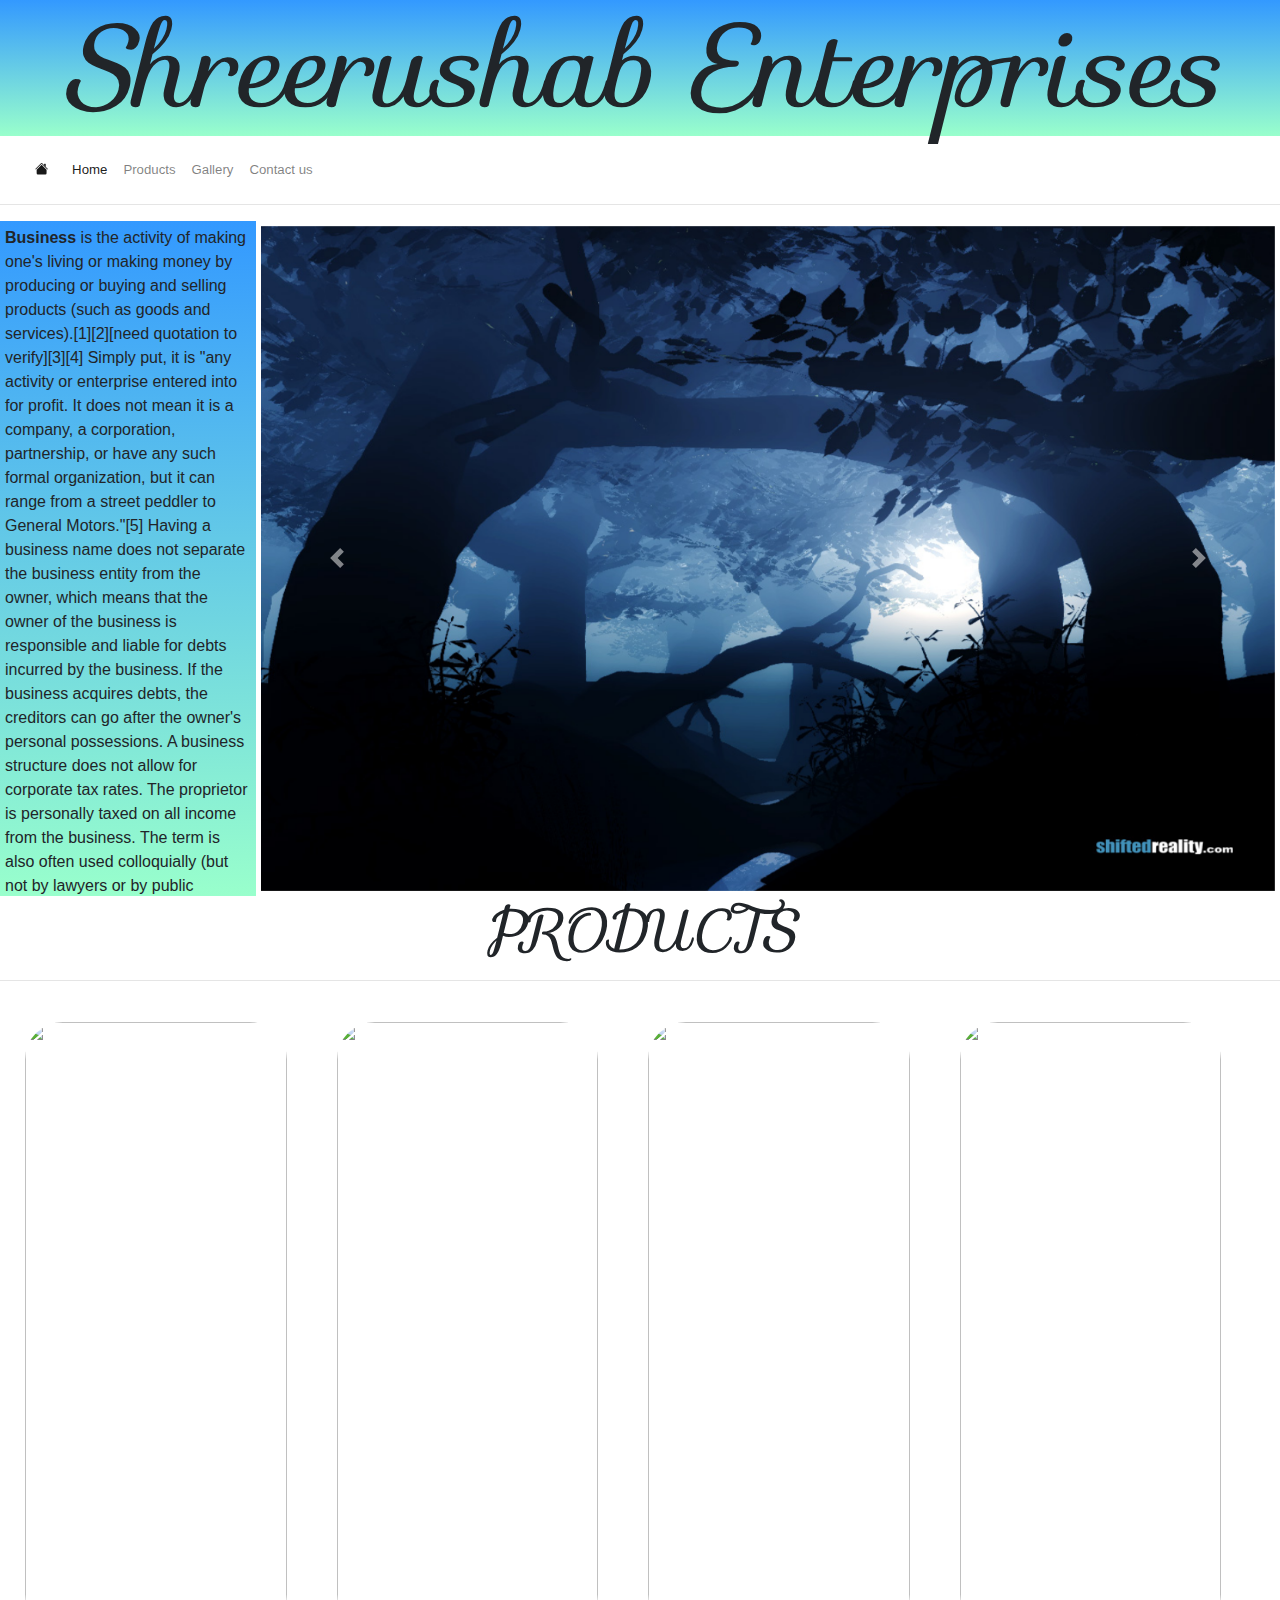
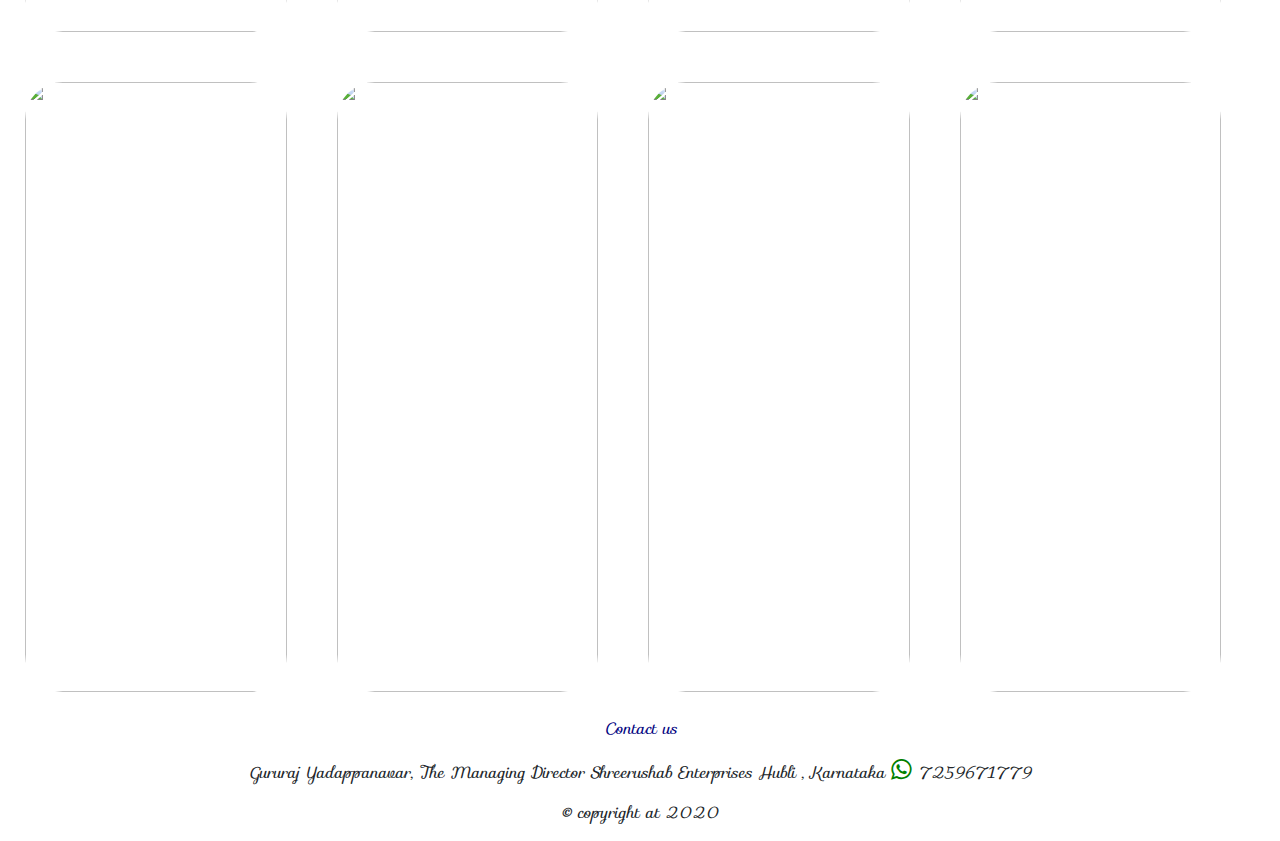
==== index.html @ 4c7d3dd3 "Add files via upload" ====
<html>
  <head>
     <!-- CSS only -->
<link rel="stylesheet" href="https://stackpath.bootstrapcdn.com/bootstrap/4.5.2/css/bootstrap.min.css" integrity="sha384-JcKb8q3iqJ61gNV9KGb8thSsNjpSL0n8PARn9HuZOnIxN0hoP+VmmDGMN5t9UJ0Z" crossorigin="anonymous">
<link rel="stylesheet" href="https://cdnjs.cloudflare.com/ajax/libs/font-awesome/4.7.0/css/font-awesome.min.css">
<link rel="stylesheet" href="https://fonts.googleapis.com/css?family=Sofia">
<link rel="stylesheet" href="st.css">
<!-- JS, Popper.js, and jQuery -->
<script src="https://code.jquery.com/jquery-3.5.1.slim.min.js" integrity="sha384-DfXdz2htPH0lsSSs5nCTpuj/zy4C+OGpamoFVy38MVBnE+IbbVYUew+OrCXaRkfj" crossorigin="anonymous"></script>
<script src="https://cdn.jsdelivr.net/npm/popper.js@1.16.1/dist/umd/popper.min.js" integrity="sha384-9/reFTGAW83EW2RDu2S0VKaIzap3H66lZH81PoYlFhbGU+6BZp6G7niu735Sk7lN" crossorigin="anonymous"></script>
<script src="https://stackpath.bootstrapcdn.com/bootstrap/4.5.2/js/bootstrap.min.js" integrity="sha384-B4gt1jrGC7Jh4AgTPSdUtOBvfO8shuf57BaghqFfPlYxofvL8/KUEfYiJOMMV+rV" crossorigin="anonymous"></script>

  </head>
   <body>
          <!--sign in details-->
          <div  >
            <h6 class="h6" id="Home">Shreerushab Enterprises</h6>
           
          </div>
            
          <nav class="navbar navbar-expand-lg navbar-light bg-white"  >
            
            <a class="navbar-brand" href="#" style="  padding-left: 05mm;" id="font"><svg width="1em" height="1em" viewBox="0 0 16 16" class="bi bi-house-fill" fill="currentColor" xmlns="http://www.w3.org/2000/svg">
              <path fill-rule="evenodd" d="M8 3.293l6 6V13.5a1.5 1.5 0 0 1-1.5 1.5h-9A1.5 1.5 0 0 1 2 13.5V9.293l6-6zm5-.793V6l-2-2V2.5a.5.5 0 0 1 .5-.5h1a.5.5 0 0 1 .5.5z"/>
              <path fill-rule="evenodd" d="M7.293 1.5a1 1 0 0 1 1.414 0l6.647 6.646a.5.5 0 0 1-.708.708L8 2.207 1.354 8.854a.5.5 0 1 1-.708-.708L7.293 1.5z"/>
            </svg></a>
            <button class="navbar-toggler" type="button" data-toggle="collapse" data-target="#navbarSupportedContent" aria-controls="navbarSupportedContent" aria-expanded="false" aria-label="Toggle navigation">
              <span class="navbar-toggler-icon"></span>
            </button>
          
            <div class="collapse navbar-collapse" id="navbarSupportedContent" >
              <ul class="navbar-nav mr-auto">
                <li class="nav-item active">
             
                  <a class="nav-link" href="#Home" id="font" >Home  </a>
                </li>
                <li class="nav-item">
                  <a class="nav-link" href="#Products" id="font">Products</a>
                </li>
                 
                <li class="nav-item  "  >
                  <a class="nav-link"  href="#Gallery" id="font" >Gallery</a>
                </li>
                <li class="nav-item  "  >
                  <a class="nav-link"  id="font" href="#Contact">Contact us</a>
                </li>
              </ul>
    
              
            </div>
          </nav>
         
          <hr>
      
     <div >
     <div   class="outside" >
      <div    >
     <p><b>Business </b>is the activity of making one's living or making money by producing or buying and selling products (such as goods and services).[1][2][need quotation to verify][3][4] Simply put, it is "any activity or enterprise entered into for profit. It does not mean it is a company, a corporation, partnership, or have any such formal organization, but it can range from a street peddler to General Motors."[5]
    
      Having a business name does not separate the business entity from the owner, which means that the owner of the business is responsible and liable for debts incurred by the business. If the business acquires debts, the creditors can go after the owner's personal possessions. A business structure does not allow for corporate tax rates. The proprietor is personally taxed on all income from the business.
      
      The term is also often used colloquially (but not by lawyers or by public officials) to refer to a company. A company, on the other hand, is a separate legal entity and provides for limited liability, as well as corporate tax rates. A company structure is more complicated and expensive to set up, but offers more protection and benefits for the owner.</p>
    </div>
     </div>
     <div   class="inner">
       
      <div id="carouselExampleFade" class="carousel slide carousel-fade" data-ride="carousel"  >
        <div class="carousel-inner">
          <div class="carousel-item active">
            <img src=" blue forest.jpg" class="d-block w-100" alt="...">
            
          </div>
          <div class="carousel-item">
            <img src=" BANYAN.jpg" class="d-block w-100" alt="...">
          </div>
          <div class="carousel-item">
            <img src=" cancer.jpg" class="d-block w-100" alt="...">
          </div>
          <div class="carousel-item">
            <img src=" foreseenforest.jpg" class="d-block w-100" alt="...">
          </div>
          <div class="carousel-item">
            <img src=" green forest.jpg" class="d-block w-100" alt="...">
          </div>
        </div>
        <a class="carousel-control-prev" href="#carouselExampleFade" role="button" data-slide="prev">
          <span class="carousel-control-prev-icon" aria-hidden="true"></span>
          <span class="sr-only">Previous</span>
        </a>
        <a class="carousel-control-next" href="#carouselExampleFade" role="button" data-slide="next">
          <span class="carousel-control-next-icon" aria-hidden="true"></span>
          <span class="sr-only">Next</span>
        </a>
      </div>
    
     </div>
      
    </div>
    
    <div> 
        
      <h6 style="font-size: 1.5cm; font-family: sofia; font-style: italic; text-align: center;" >PRODUCTS</h6><hr>
       <div class="leftcolumn" id="Products">
         <span onclick="openNav()">
          <img src=" https://www.samsmokeless.net/images/reliance-dahi.jpg" alt="" class="imwh">
        </span>
    
       </div>
       <div class="leftcolumn">
        <span onclick="openNav()">
         <img src="https://images-na.ssl-images-amazon.com/images/I/41Sy8PETOjL.jpg" alt="" class="imwh">
       </span>
    
      </div>
      <div class="leftcolumn">
        <span onclick="openNav()">
         <img src=" https://c8.alamy.com/comp/CC7WY2/a-packet-of-mcvities-rich-tea-biscuits-on-a-white-background-CC7WY2.jpg" alt="" class="imwh">
       </span>
    
      </div>
      <div class="leftcolumn">
        <span onclick="openNav()">
         <img src="https://c8.alamy.com/comp/BJ76XR/open-packet-of-hovis-digestive-biscuits-BJ76XR.jpg" alt="" class="imwh"> 
       </span>
     
      </div>
      <div class="leftcolumn">
        <span onclick="openNav()">
         <img src="https://encrypted-tbn0.gstatic.com/images?q=tbn%3AANd9GcRAYQIdovE6yZFZ7ZExTfKnsiSm7SOwdK45Yg&usqp=CAU" alt="" class="imwh">
       </span>
    
      </div>
      <div class="leftcolumn">
        <span onclick="openNav()">
         <img src="https://encrypted-tbn0.gstatic.com/images?q=tbn%3AANd9GcQyxNmU-FwgHFXFuve_jjRL2cmnD8W4qsuPxA&usqp=CAU" alt="" class="imwh">
       </span>
    
      </div>
    
    <div class="leftcolumn">
      <span onclick="openNav()">
       <img src="https://c8.alamy.com/comp/BJ76XR/open-packet-of-hovis-digestive-biscuits-BJ76XR.jpg" alt="" class="imwh"> 
     </span>
    
    </div>
     
    <div class="leftcolumn">
     <span onclick="openNav()">
      <img src="https://images-na.ssl-images-amazon.com/images/I/41Sy8PETOjL.jpg" alt="" class="imwh">
    </span>
      </div>
       
    </div>
     <br>
     
     
    <div id="myNav" class="overlay">
      <a href="javascript:void(0)" class="closebtn" onclick="closeNav()">&times;</a>
      <div class="overlay-content">
        <a href="#">Product:</a>
        <a href="#">Type:</a>
        <a href="#">Price:</a>
        <a href="signup.html">Click here to purchase</a>
      </div>
    </div>
      
       
        
     
    <script>
      function openNav() {
        document.getElementById("myNav").style.width = "100%";
      }
      
      function closeNav() {
        document.getElementById("myNav").style.width = "0%";
      }
      </script> 
     
     <br>
<footer >
   
  <p style="color: rgb(0, 2, 128); text-align: center;"  >Contact us</p>
   
  <div id="Contact">
<p>Gururaj Yadappanavar, The Managing Director Shreerushab Enterprises
 Hubli , Karnataka 
 <i class="fa fa-whatsapp" style="font-size:24px; color: green;"></i>  7259671779</p>
 <p>© copyright at 2020</p>
</div>
  
</footer>
     
    
 </body>
</html>
---- st.css ----
.h6{
    font-size: 3cm;
    font-family: "sofia";
    font-style: italic;
    text-align: center;
     background-image: linear-gradient(#3399ff,#99ffcc);
 
      
  }
  .nav-link{
    font-size: 0.6cm;
  }
  .outside{
    float: left;
    padding:5px;
    height: 75%;
     border: black;
     width:20%;
     overflow:auto;
     background-image: linear-gradient(#3399ff,#99ffcc);

  }
  *{
    box-sizing: border-box;
  }
  .inner{
    width: 80%;
    float: left;
    height: 75%;
    padding:5px;

  }
  img{
    height: 100%;
  }
  #font{
    font-size: 0.35cm;
    padding-bottom: 0%;
  }
  .leftcolumn{
    width: 22%;
    height: 70%;
    float:left;
     
    padding: 10px;
    margin:15px;
     border: 10px red;
     border-radius: 5px;
     color: white;
      
  }
  .imwh{ 
    width: 100%;
    height: 100%;
    border-radius: 1cm;
  }
  .overlay {
height: 100%;
width: 0;
position: fixed;
z-index: 1;
top: 0;
left: 0;
background-color: rgb(0,0,0);
background-color: rgba(0,0,0, 0.9);
overflow-x: hidden;
transition: 0.5s;
}

.overlay-content {
position: relative;
top: 25%;
width: 100%;
text-align: center;
margin-top: 30px;
}

.overlay a {
padding: 8px;
text-decoration: none;
font-size: 36px;
color: #818181;
display: block;
transition: 0.3s;
}

.overlay a:hover, .overlay a:focus {
color: #f1f1f1;
}

.overlay .closebtn {
position: absolute;
top: 20px;
right: 45px;
font-size: 60px;
}

@media screen and (max-height: 450px) {
.overlay a {font-size: 20px}
.overlay .closebtn {
font-size: 40px;
top: 15px;
right: 35px;
}

}
footer{
    text-align: center;
    font-family: "sofia";
    font-style: italic;
      display: block;
     
     bottom: 0%;
      
    
    text-align: center;
    
 
      
}
.containe {
    position: absolute;
     
    max-width: 300px;
  }
  
  .image {
     
    width: 100%;
    height: auto;
  }
  
  .overla{
    position: absolute; 
    bottom: 0; 
    background: rgb(0, 0, 0);
    background: rgba(0, 0, 0, 0.5); /* Black see-through */
    color: #f1f1f1; 
    width: 120%;
    transition: .5s ease;
    opacity:0;
    color: white;
    font-size: 20px;
    padding: 20px;
    text-align: center;
  }
  
  .containe:hover .overla {
    opacity: 1;
  }
  @media screen and (max-width: 600px){
    .outside,.inner,.leftcolumn,.imwh{
      width:100%;
      height: 100%;
      
       
    }
     
  } 
  .nav-link{
    font-size: 100px;
    color: yellow;
  }
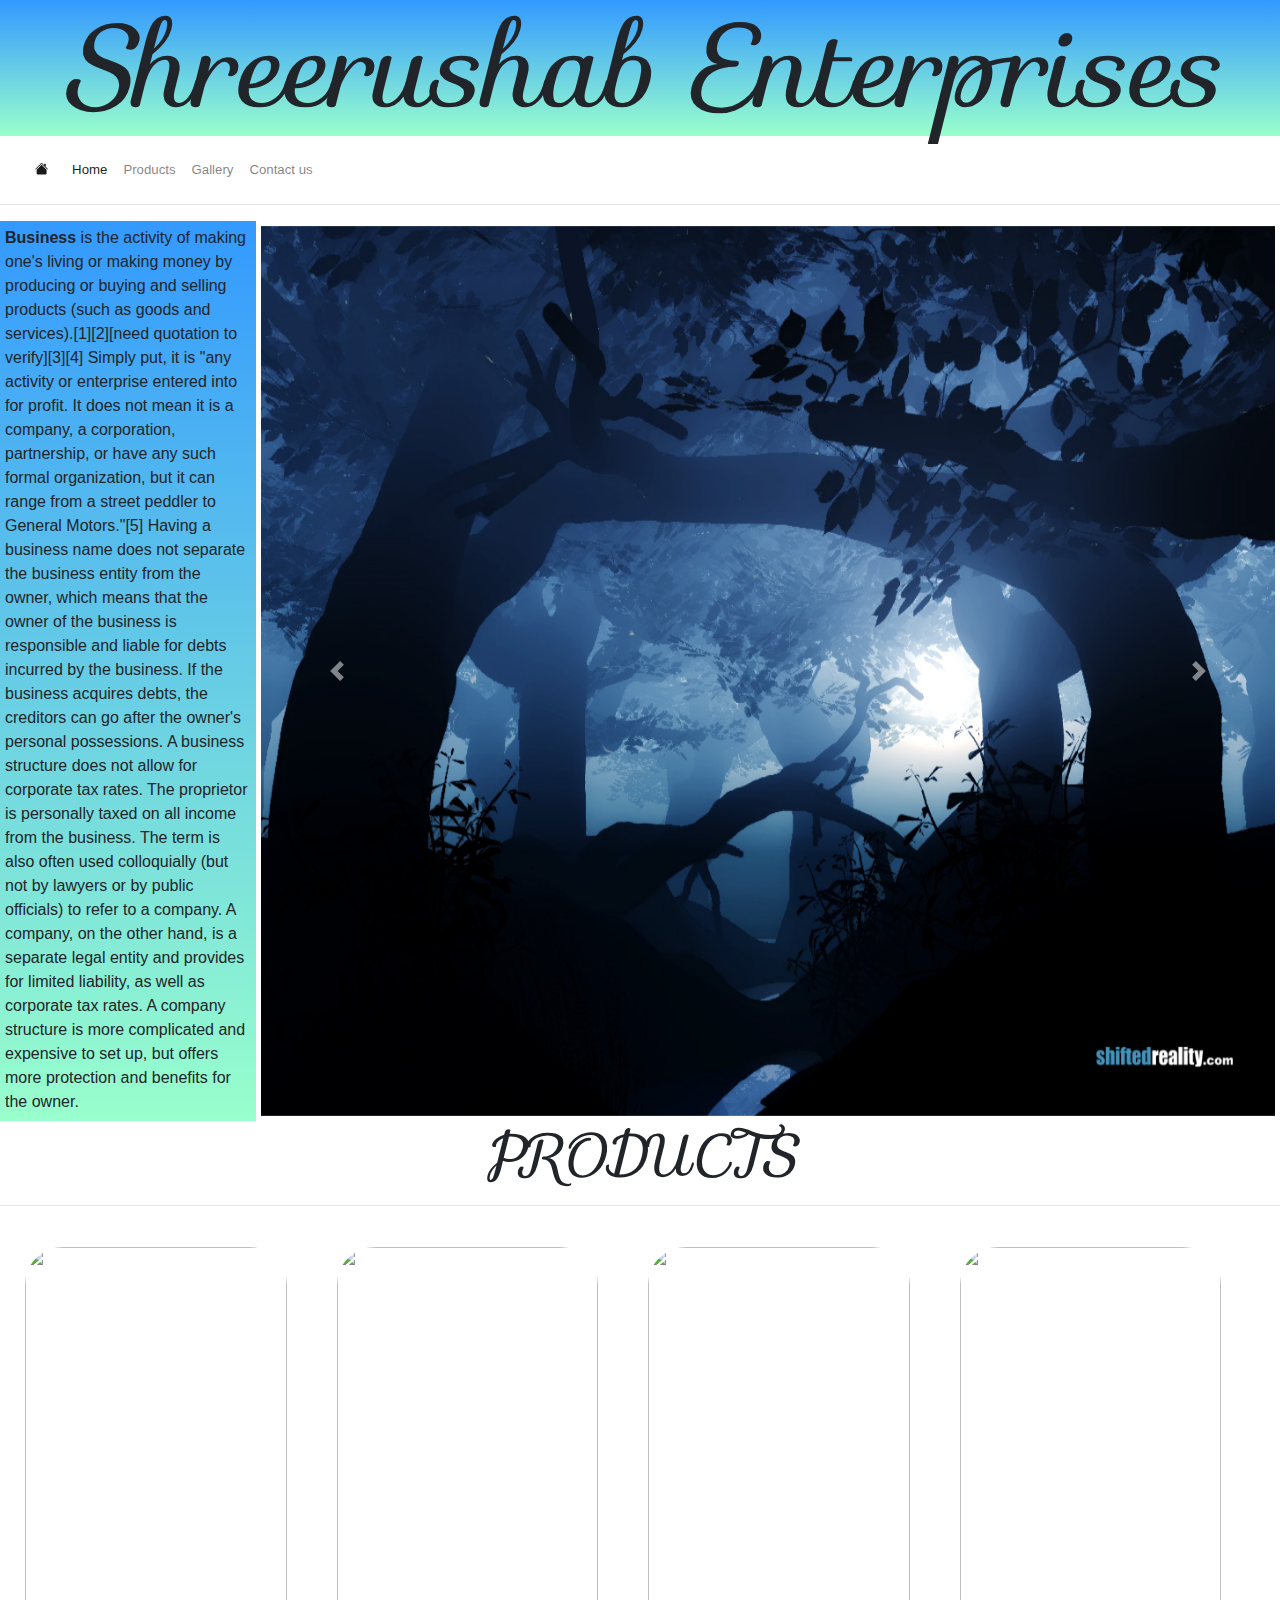
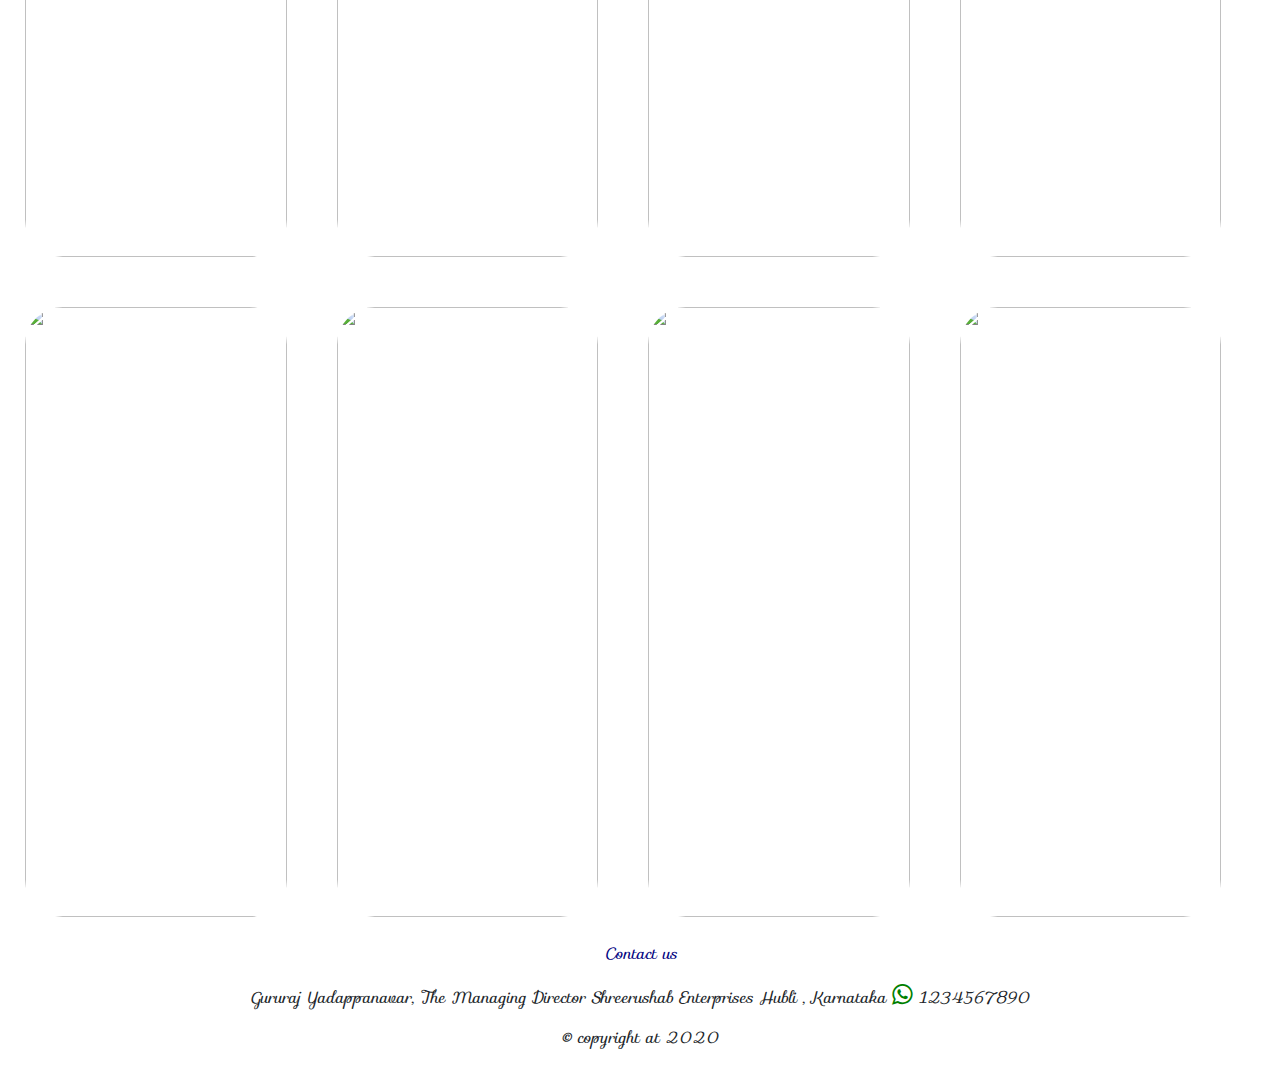
==== commit c6738e0f: "Update index.html" ====
--- a/index.html
+++ b/index.html
@@ -71,10 +71,10 @@
             
           </div>
           <div class="carousel-item">
-            <img src=" BANYAN.jpg" class="d-block w-100" alt="...">
+            <img src=" BANYAN.JPG" class="d-block w-100" alt="...">
           </div>
           <div class="carousel-item">
-            <img src=" cancer.jpg" class="d-block w-100" alt="...">
+            <img src="CANCER.JPG" class="d-block w-100" alt="...">
           </div>
           <div class="carousel-item">
             <img src=" foreseenforest.jpg" class="d-block w-100" alt="...">
@@ -185,7 +185,7 @@
   <div id="Contact">
 <p>Gururaj Yadappanavar, The Managing Director Shreerushab Enterprises
  Hubli , Karnataka 
- <i class="fa fa-whatsapp" style="font-size:24px; color: green;"></i>  7259671779</p>
+ <i class="fa fa-whatsapp" style="font-size:24px; color: green;"></i>  1234567890</p>
  <p>© copyright at 2020</p>
 </div>
   
@@ -193,4 +193,4 @@
      
     
  </body>
-</html> +</html> 
--- a/st.css
+++ b/st.css
@@ -1,4 +1,4 @@
-.h6{
+ .h6{
     font-size: 3cm;
     font-family: "sofia";
     font-style: italic;
@@ -13,7 +13,7 @@
   .outside{
     float: left;
     padding:5px;
-    height: 75%;
+    height: 100%;
      border: black;
      width:20%;
      overflow:auto;
@@ -28,6 +28,7 @@
     float: left;
     height: 75%;
     padding:5px;
+    height: 100%;
 
   }
   img{
@@ -102,6 +103,7 @@
 top: 15px;
 right: 35px;
 }
+ 
 
 }
 footer{
@@ -148,16 +150,26 @@
   .containe:hover .overla {
     opacity: 1;
   }
-  @media screen and (max-width: 600px){
-    .outside,.inner,.leftcolumn,.imwh{
+  @media screen and (max-width: 1000px){
+    .outside{
       width:100%;
-      height: 100%;
+      height: 50%;
+      float: left;
       
        
     }
-     
+    .leftcolumn,.imwh{
+      width: 49%;
+      float: left;
+      margin: 0cm ;
+     height: 60%;
+    }
+    .inner{
+      width: 100%;
+      height:075%;
+    }
   } 
-  .nav-link{
+  .nav-link{  
     font-size: 100px;
     color: yellow;
-  }+  }
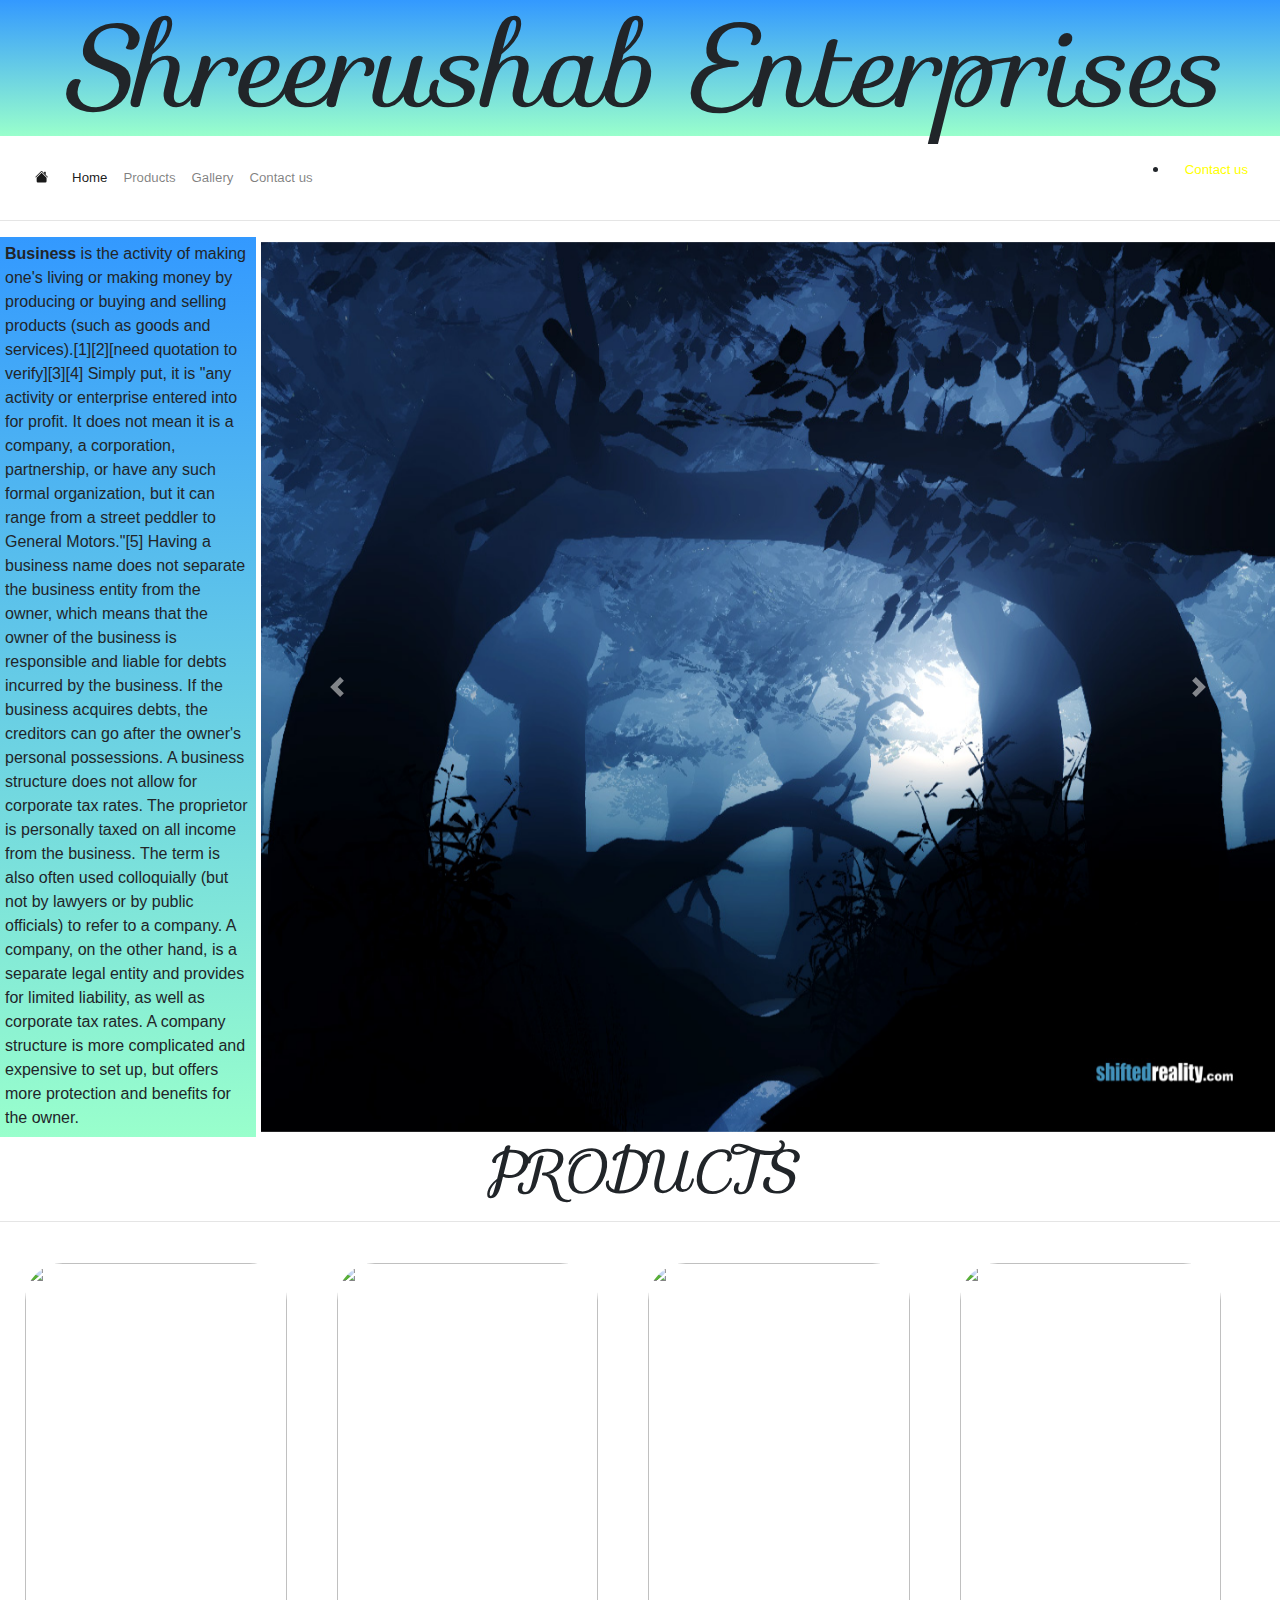
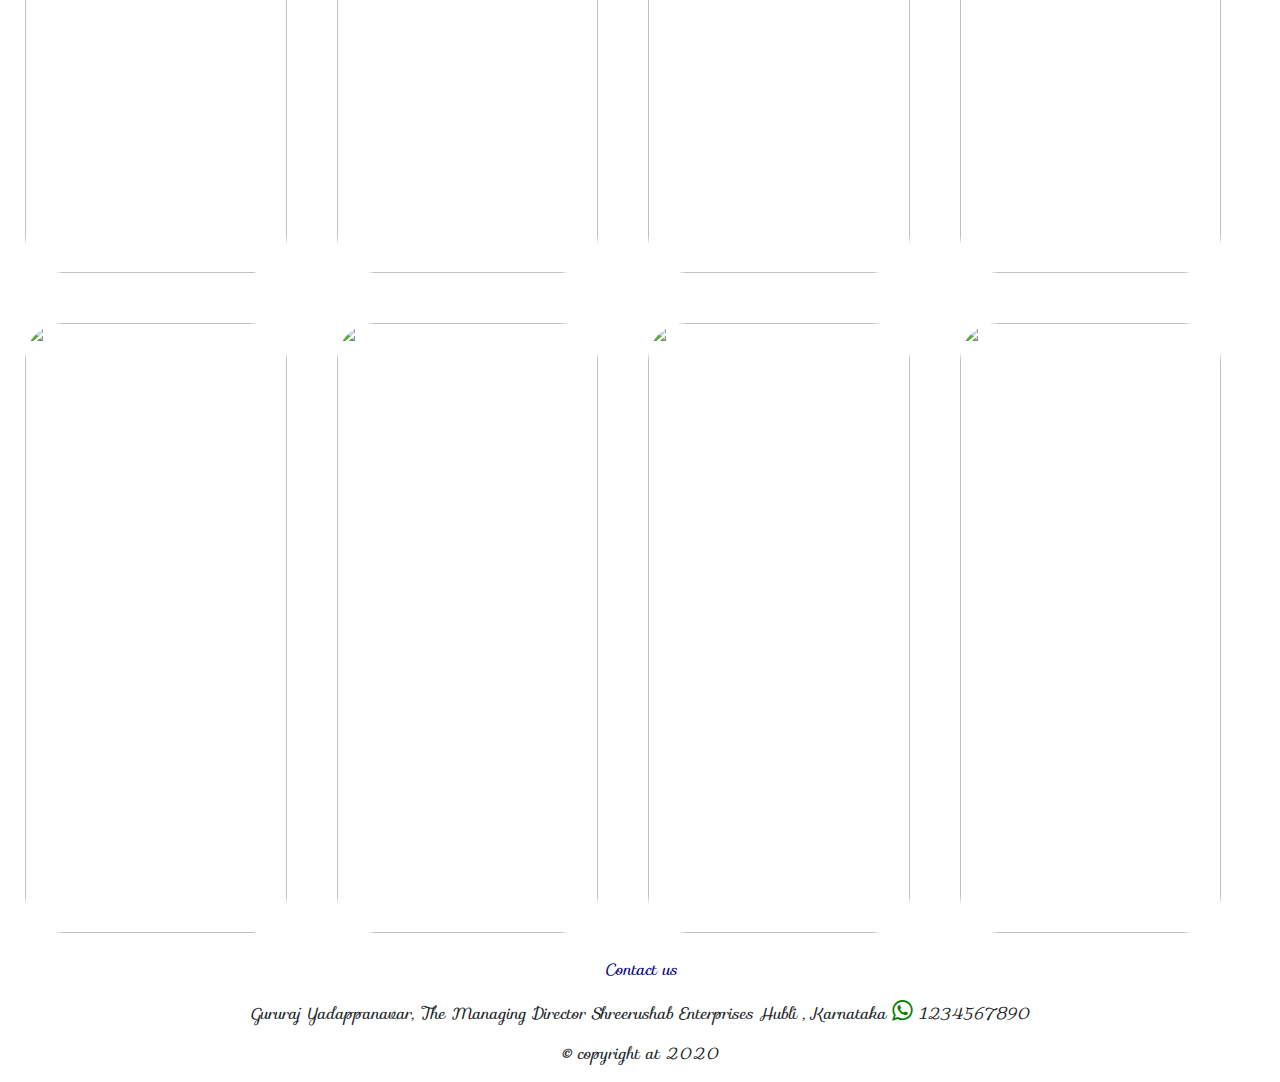
==== commit 797f9868: "Update index.html" ====
--- a/index.html
+++ b/index.html
@@ -45,6 +45,10 @@
                   <a class="nav-link"  id="font" href="#Contact">Contact us</a>
                 </li>
               </ul>
+              <div style="float:right;"><ul><li class="nav-item  "  >
+                  <a class="nav-link"  id="font" href="#Contact">Contact us</a>
+                </li>
+                </ul>
     
               
             </div>
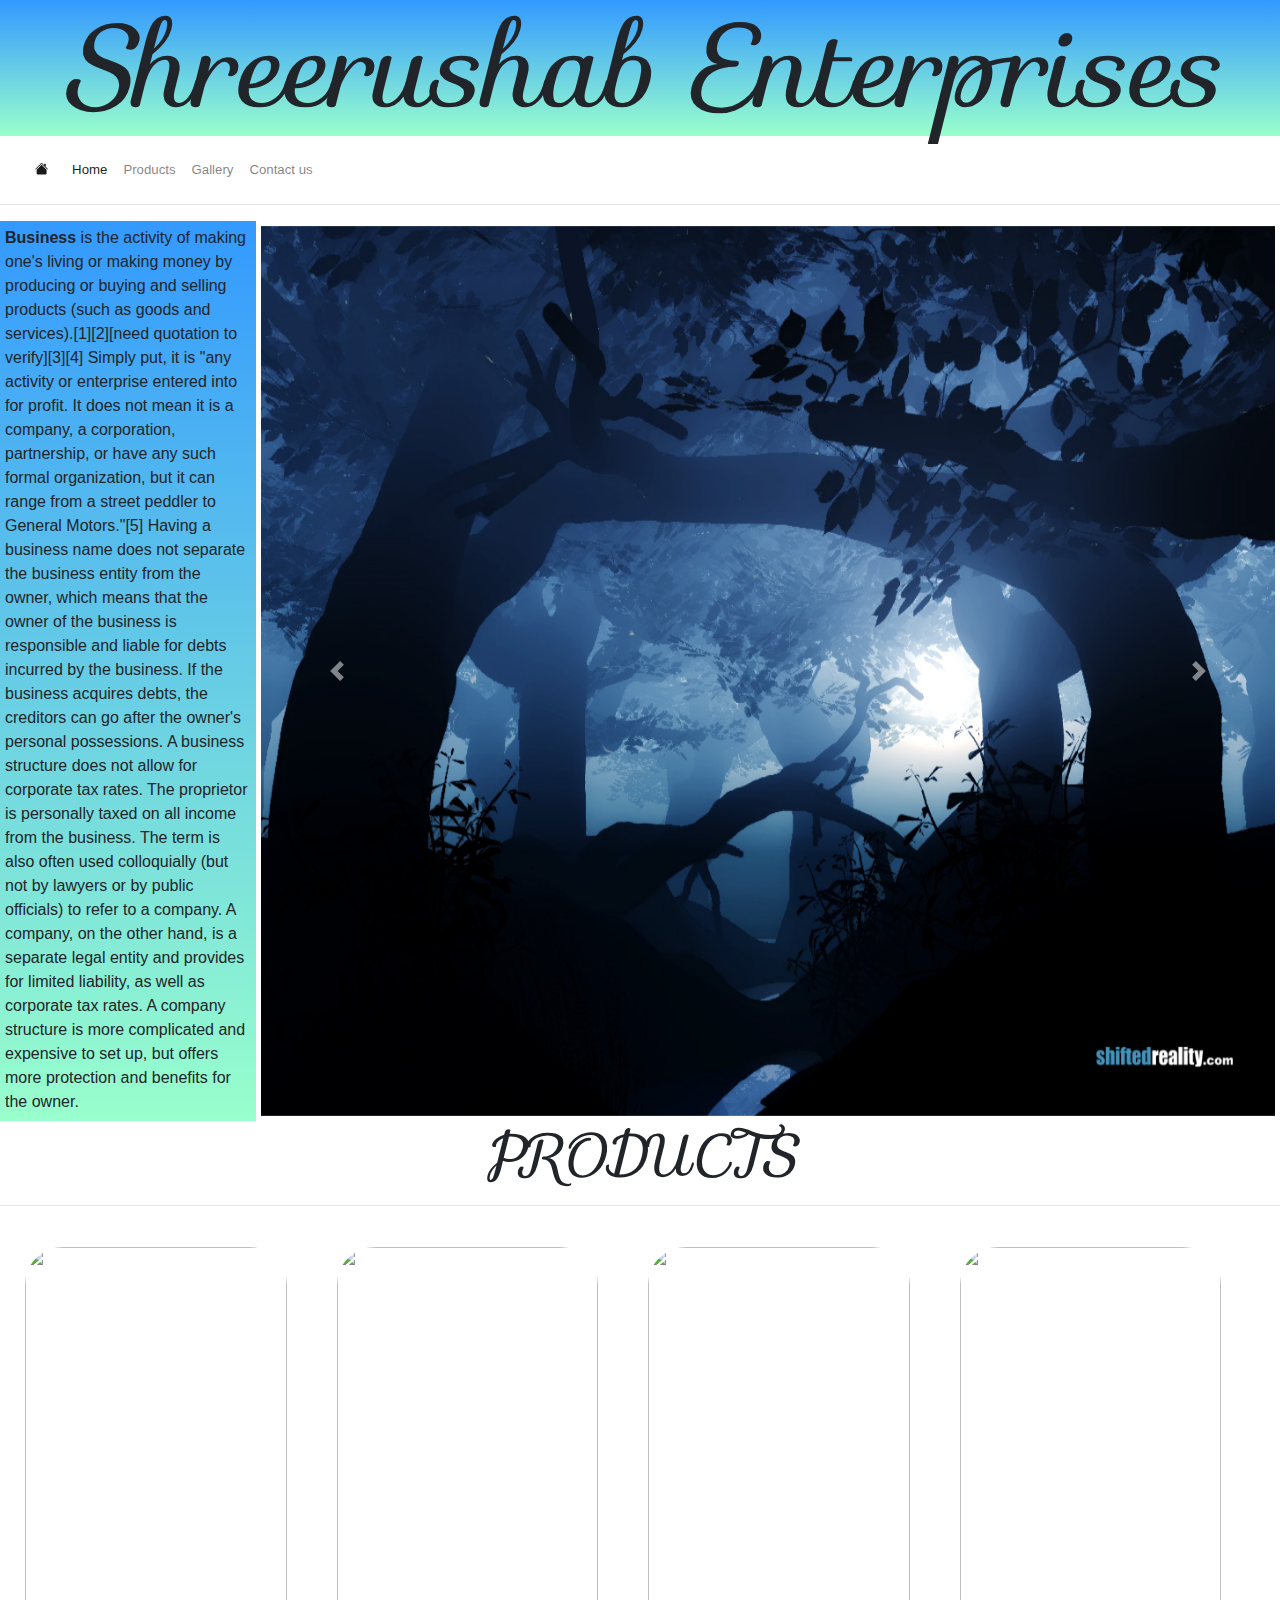
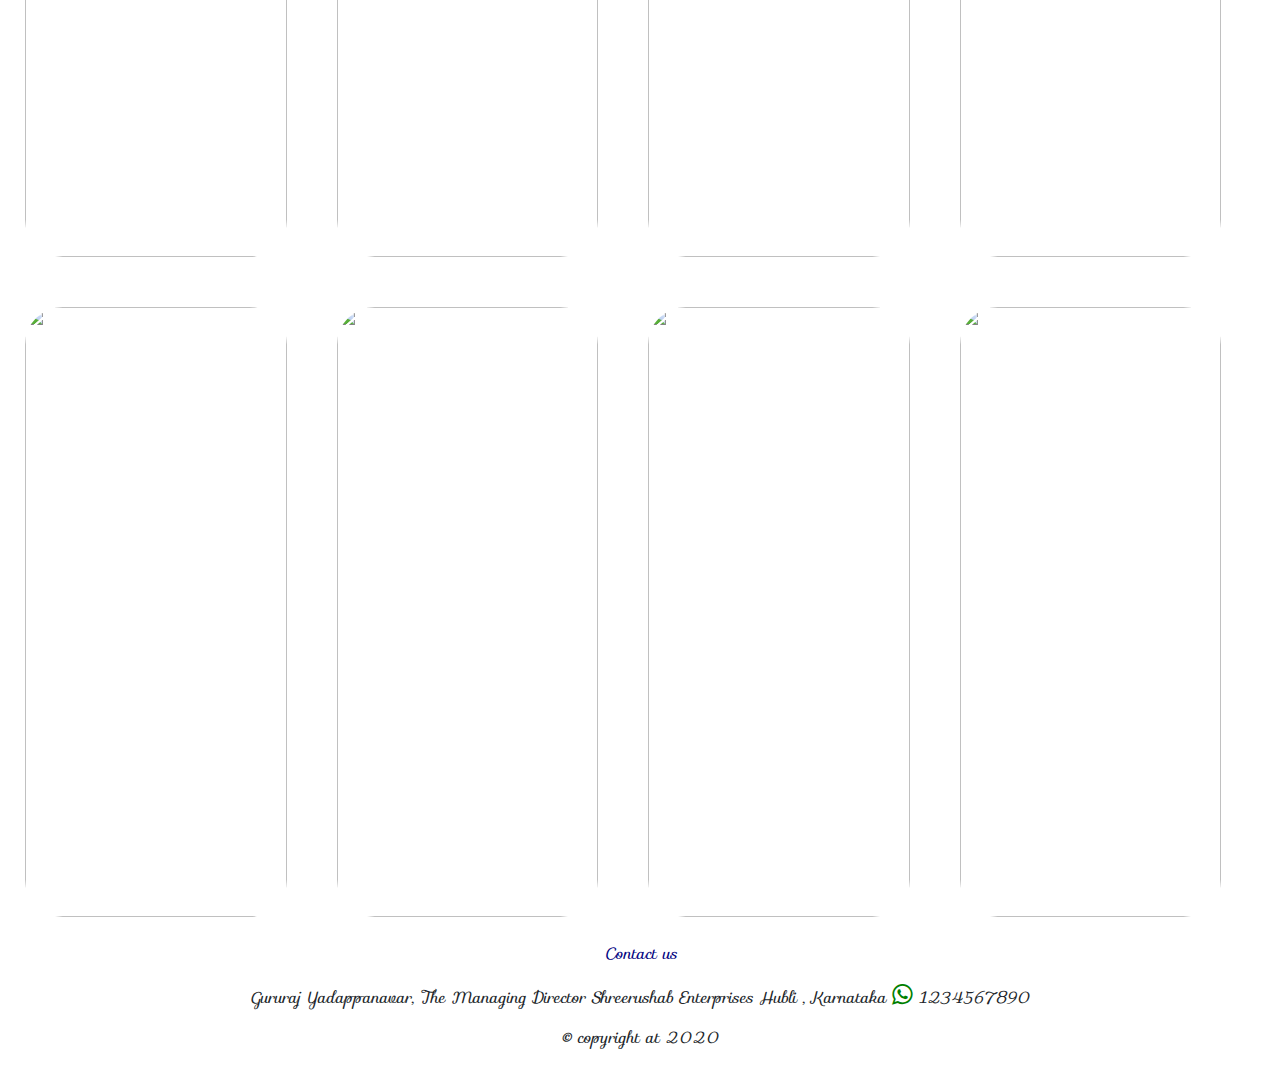
==== commit 7088ff27: "Update index.html" ====
--- a/index.html
+++ b/index.html
@@ -1,6 +1,9 @@
 <html>
   <head>
      <!-- CSS only -->
+     <meta name="google-signin-scope" content="profile email">
+    <meta name="google-signin-client_id" content="845917888471-l51jbtnm9m5smkv13d0nlgrqmpp1ijs0.apps.googleusercontent.com">
+    <script src="https://apis.google.com/js/platform.js" async defer></script>
 <link rel="stylesheet" href="https://stackpath.bootstrapcdn.com/bootstrap/4.5.2/css/bootstrap.min.css" integrity="sha384-JcKb8q3iqJ61gNV9KGb8thSsNjpSL0n8PARn9HuZOnIxN0hoP+VmmDGMN5t9UJ0Z" crossorigin="anonymous">
 <link rel="stylesheet" href="https://cdnjs.cloudflare.com/ajax/libs/font-awesome/4.7.0/css/font-awesome.min.css">
 <link rel="stylesheet" href="https://fonts.googleapis.com/css?family=Sofia">
@@ -45,13 +48,23 @@
                   <a class="nav-link"  id="font" href="#Contact">Contact us</a>
                 </li>
               </ul>
-              <div style="float:right;"><ul><li class="nav-item  "  >
-                  <a class="nav-link"  id="font" href="#Contact">Contact us</a>
-                </li>
-                </ul>
-    
-              
-            </div>
+                <div class="g-signin2" data-onsuccess="onSignIn" data-theme="dark" style="float:right;"> </div>
+    <script>
+      function onSignIn(googleUser) {
+        // Useful data for your client-side scripts:
+        var profile = googleUser.getBasicProfile();
+        console.log("ID: " + profile.getId()); // Don't send this directly to your server!
+        console.log('Full Name: ' + profile.getName());
+        console.log('Given Name: ' + profile.getGivenName());
+        console.log('Family Name: ' + profile.getFamilyName());
+        console.log("Image URL: " + profile.getImageUrl());
+        console.log("Email: " + profile.getEmail());
+
+        // The ID token you need to pass to your backend:
+        var id_token = googleUser.getAuthResponse().id_token;
+        console.log("ID Token: " + id_token);
+      }
+    </script>
           </nav>
          
           <hr>
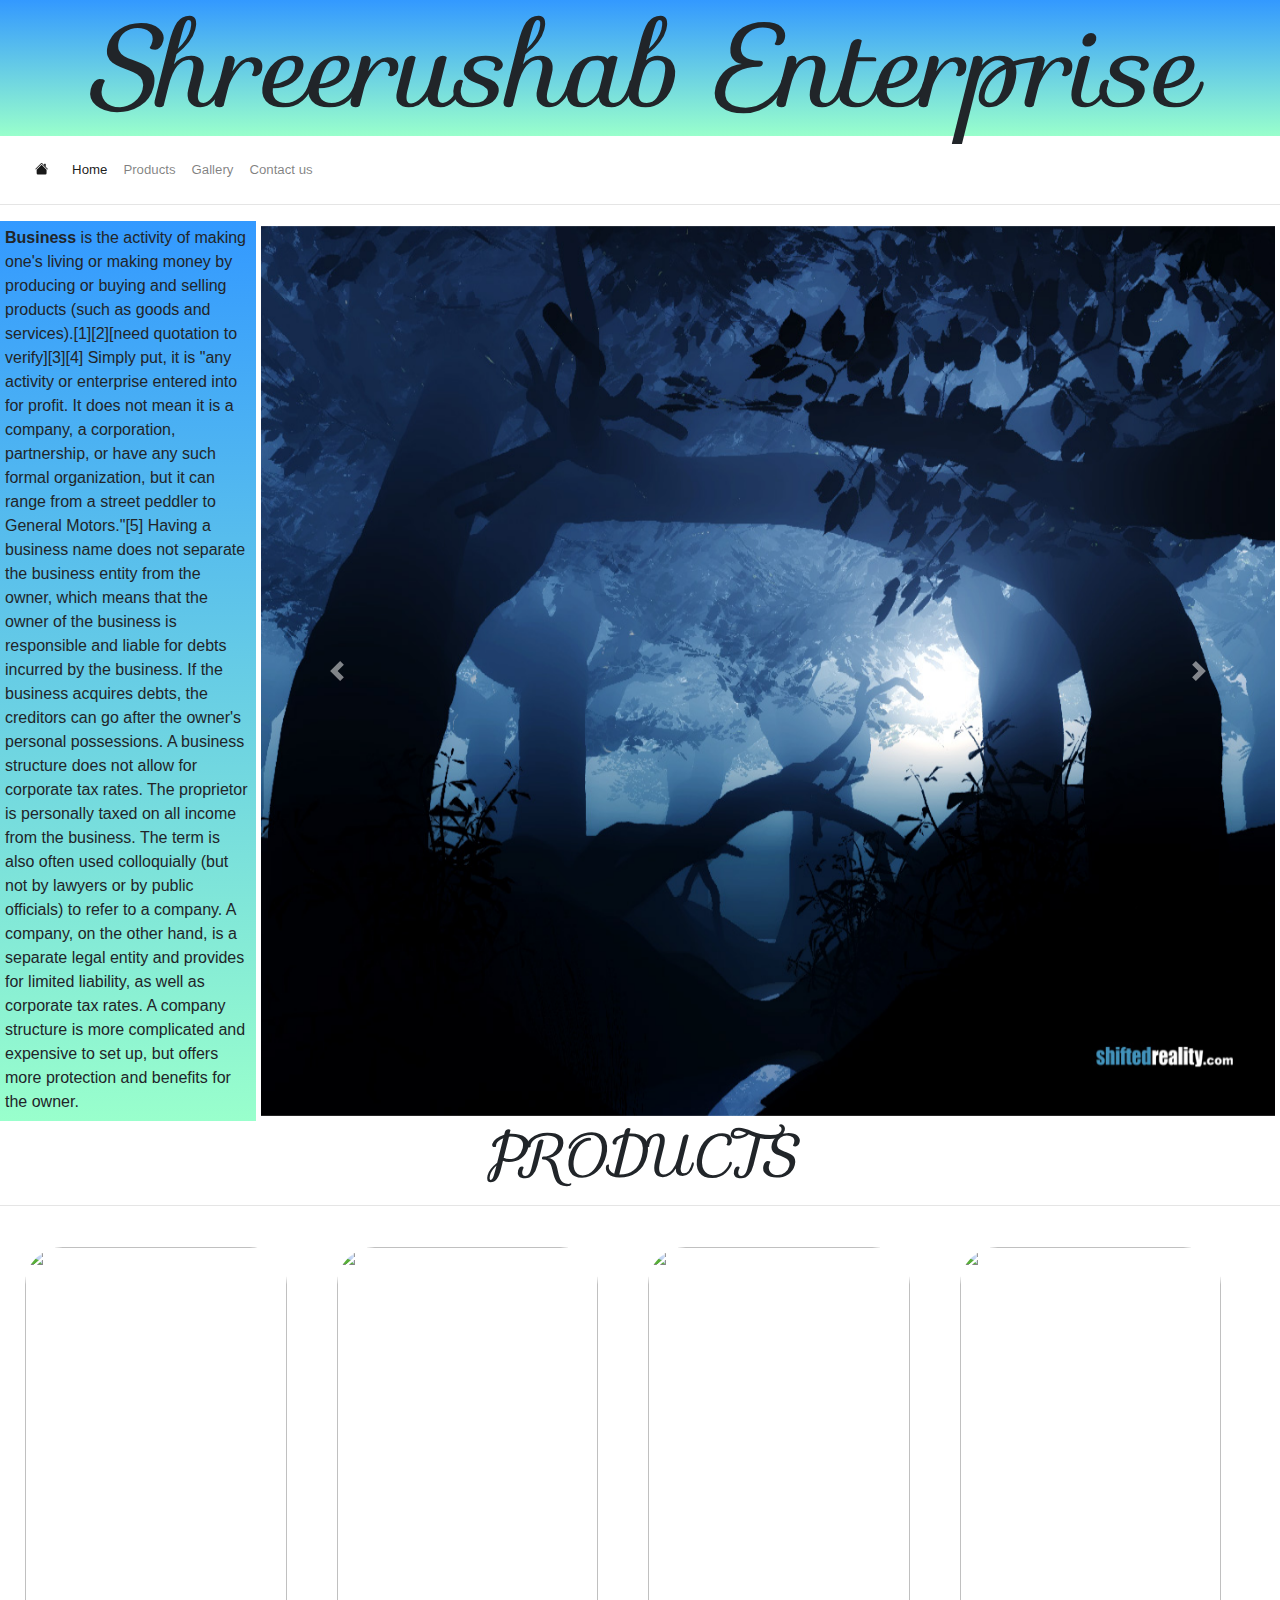
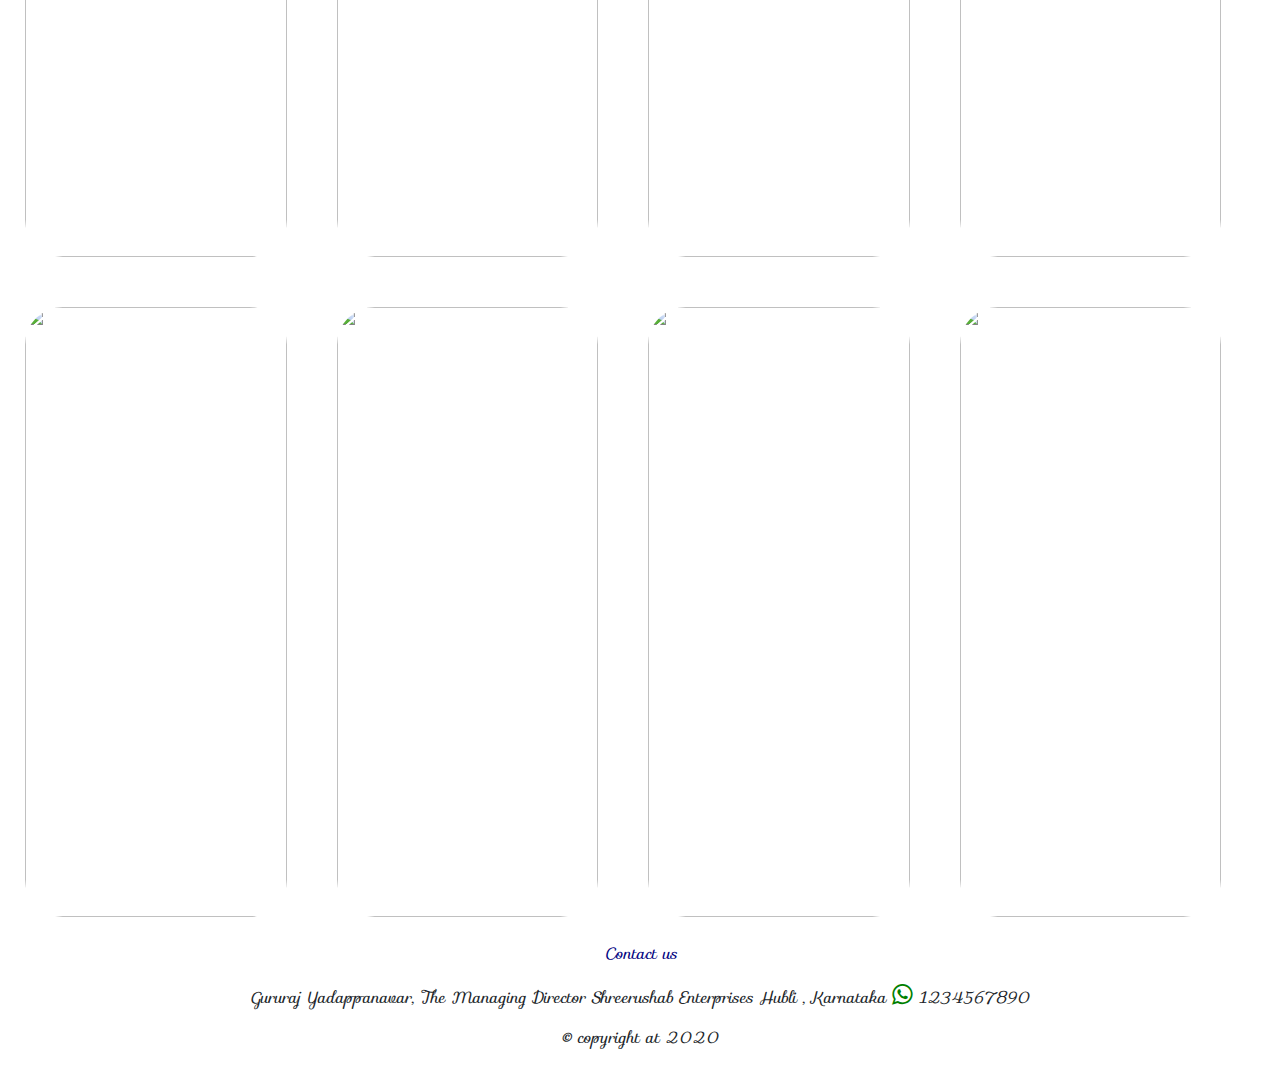
==== commit 9defe247: "Update index.html" ====
--- a/index.html
+++ b/index.html
@@ -17,7 +17,7 @@
    <body>
           <!--sign in details-->
           <div  >
-            <h6 class="h6" id="Home">Shreerushab Enterprises</h6>
+            <h6 class="h6" id="Home">Shreerushab Enterprise</h6>
            
           </div>
             
